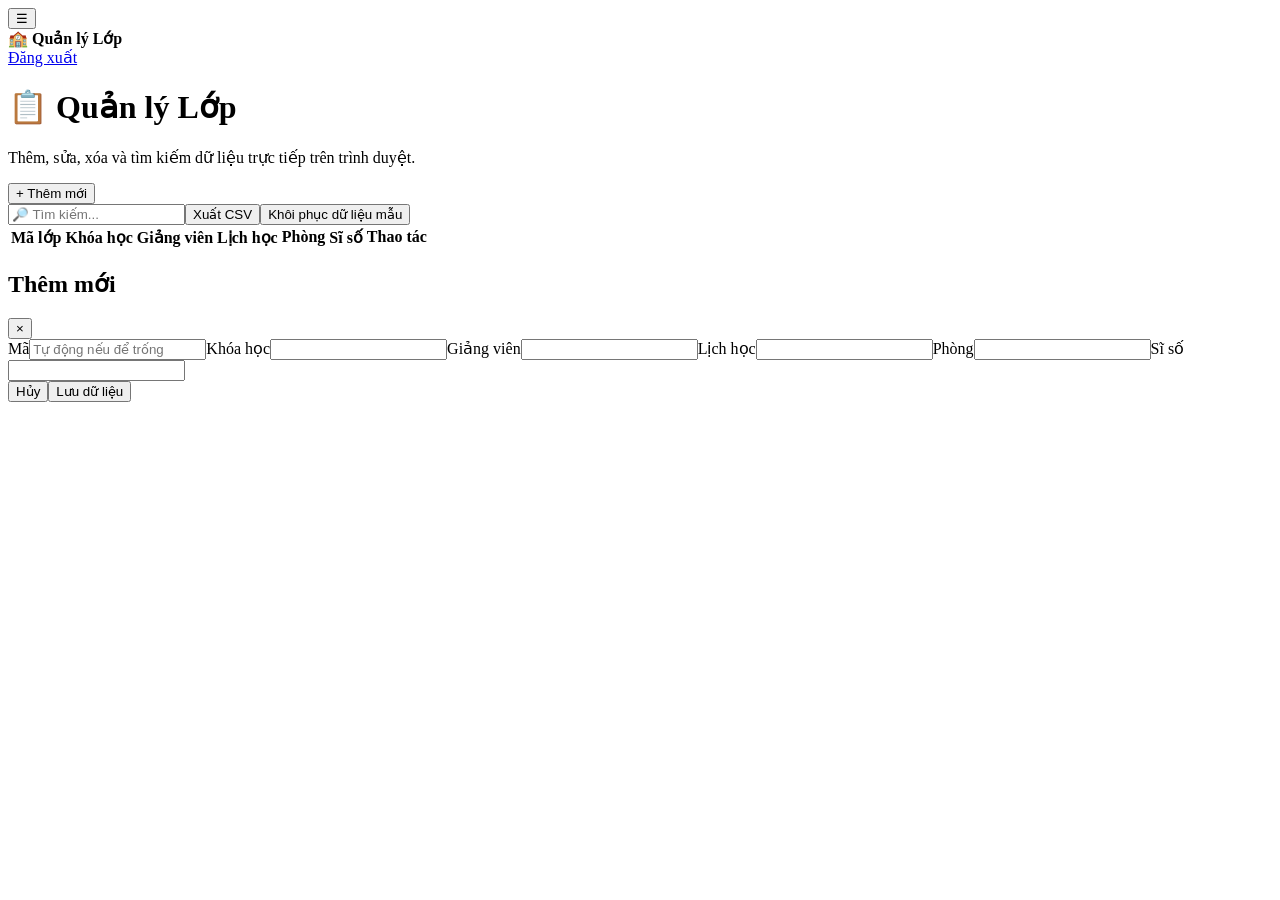
==== classes.html @ ab09f76b "Add files via upload" ====
<!DOCTYPE html>
<html lang="vi"><head><meta charset="UTF-8"><meta name="viewport" content="width=device-width,initial-scale=1">
<title>Quản lý Lớp</title><link rel="stylesheet" href="../assets/style.css"></head>
<body class="admin-body"><div id="sidebar"></div>
<main class="admin-main"><div class="topbar"><button class="mobile-menu" onclick="toggleSidebar()">☰</button><div>🏫 <b>Quản lý Lớp</b></div><a href="#" onclick="logout()">Đăng xuất</a></div>
<div class="page-title"><div><h1>📋 Quản lý Lớp</h1><p class="muted">Thêm, sửa, xóa và tìm kiếm dữ liệu trực tiếp trên trình duyệt.</p></div><button class="primary-btn" onclick="openForm()">+ Thêm mới</button></div>
<div class="panel"><div class="toolbar"><input id="searchBox" placeholder="🔎 Tìm kiếm..." oninput="renderTable()"><button class="secondary-btn" onclick="exportCSV()">Xuất CSV</button><button class="secondary-btn" onclick="resetData()">Khôi phục dữ liệu mẫu</button></div>
<div class="table-wrap"><table><thead><tr><th>Mã lớp</th><th>Khóa học</th><th>Giảng viên</th><th>Lịch học</th><th>Phòng</th><th>Sĩ số</th><th>Thao tác</th></tr></thead><tbody id="dataTable"></tbody></table></div></div>
<div id="modal" class="modal"><div class="modal-content"><div class="modal-head"><h2 id="modalTitle">Thêm mới</h2><button onclick="closeForm()">×</button></div>
<form id="dataForm" class="form-grid"><label>Mã<input name="id" placeholder="Tự động nếu để trống"></label><label>Khóa học<input name="course" required></label><label>Giảng viên<input name="teacher" required></label><label>Lịch học<input name="schedule" required></label><label>Phòng<input name="room" required></label><label>Sĩ số<input name="capacity" required></label><div class="form-actions"><button type="button" class="secondary-btn" onclick="closeForm()">Hủy</button><button class="primary-btn" type="submit">Lưu dữ liệu</button></div></form></div></div>
</main><script src="../assets/app.js"></script><script>
requireAdmin(); renderSidebar('classes'); initCrud('class', ["id", "course", "teacher", "schedule", "room", "capacity"]); 
</script></body></html>
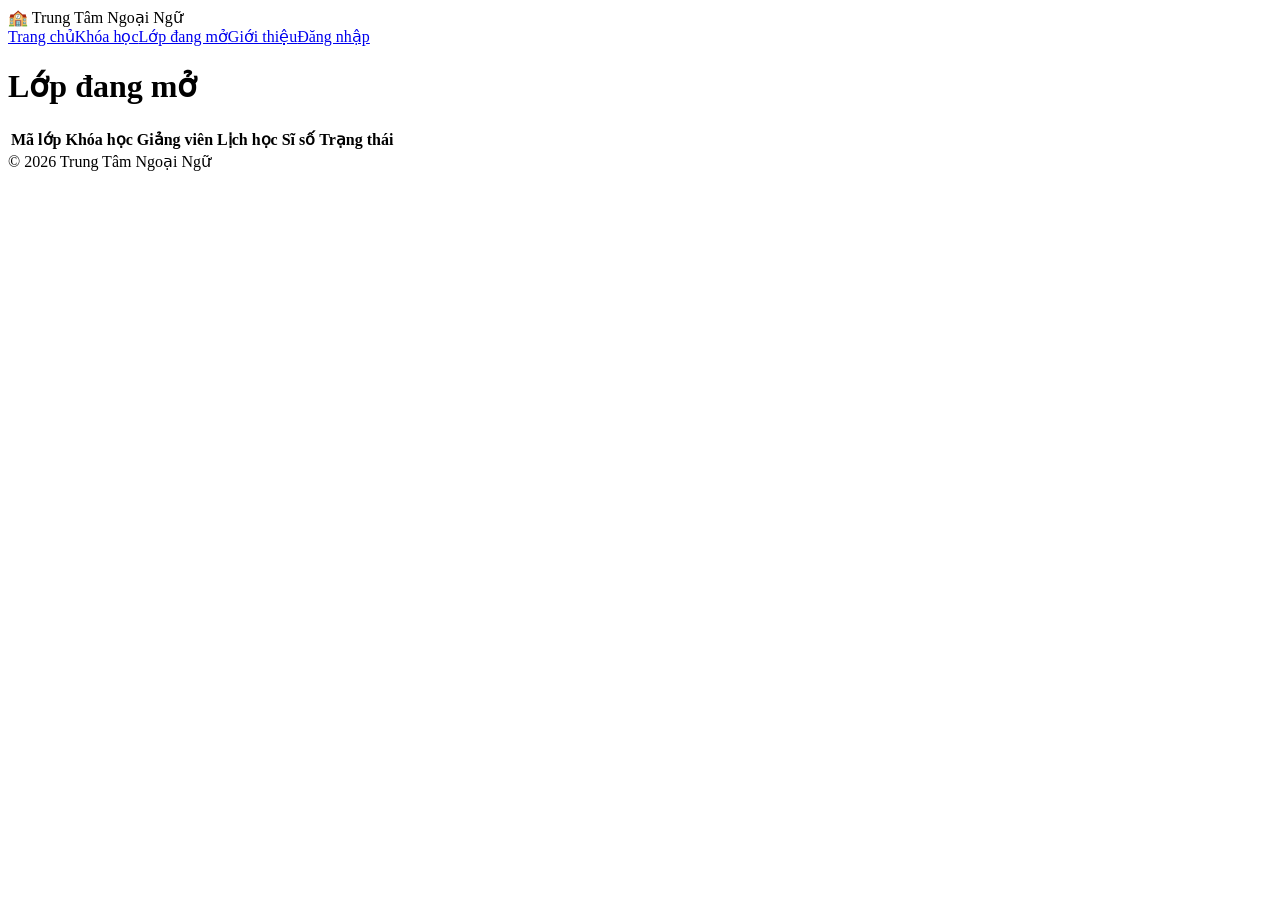
==== commit 967fc1c9: "Add files via upload" ====
--- a/classes.html
+++ b/classes.html
@@ -1,13 +1,9 @@
 <!DOCTYPE html>
 <html lang="vi"><head><meta charset="UTF-8"><meta name="viewport" content="width=device-width,initial-scale=1">
-<title>Quản lý Lớp</title><link rel="stylesheet" href="../assets/style.css"></head>
-<body class="admin-body"><div id="sidebar"></div>
-<main class="admin-main"><div class="topbar"><button class="mobile-menu" onclick="toggleSidebar()">☰</button><div>🏫 <b>Quản lý Lớp</b></div><a href="#" onclick="logout()">Đăng xuất</a></div>
-<div class="page-title"><div><h1>📋 Quản lý Lớp</h1><p class="muted">Thêm, sửa, xóa và tìm kiếm dữ liệu trực tiếp trên trình duyệt.</p></div><button class="primary-btn" onclick="openForm()">+ Thêm mới</button></div>
-<div class="panel"><div class="toolbar"><input id="searchBox" placeholder="🔎 Tìm kiếm..." oninput="renderTable()"><button class="secondary-btn" onclick="exportCSV()">Xuất CSV</button><button class="secondary-btn" onclick="resetData()">Khôi phục dữ liệu mẫu</button></div>
-<div class="table-wrap"><table><thead><tr><th>Mã lớp</th><th>Khóa học</th><th>Giảng viên</th><th>Lịch học</th><th>Phòng</th><th>Sĩ số</th><th>Thao tác</th></tr></thead><tbody id="dataTable"></tbody></table></div></div>
-<div id="modal" class="modal"><div class="modal-content"><div class="modal-head"><h2 id="modalTitle">Thêm mới</h2><button onclick="closeForm()">×</button></div>
-<form id="dataForm" class="form-grid"><label>Mã<input name="id" placeholder="Tự động nếu để trống"></label><label>Khóa học<input name="course" required></label><label>Giảng viên<input name="teacher" required></label><label>Lịch học<input name="schedule" required></label><label>Phòng<input name="room" required></label><label>Sĩ số<input name="capacity" required></label><div class="form-actions"><button type="button" class="secondary-btn" onclick="closeForm()">Hủy</button><button class="primary-btn" type="submit">Lưu dữ liệu</button></div></form></div></div>
-</main><script src="../assets/app.js"></script><script>
-requireAdmin(); renderSidebar('classes'); initCrud('class', ["id", "course", "teacher", "schedule", "room", "capacity"]); 
-</script></body></html>+<title>Lớp đang mở</title><link rel="stylesheet" href="assets/style.css"></head>
+<body>
+<header class="public-header"><div class="brand">🏫 Trung Tâm Ngoại Ngữ</div><nav>
+<a href="index.html">Trang chủ</a><a href="courses.html">Khóa học</a><a class="active" href="classes.html">Lớp đang mở</a><a href="about.html">Giới thiệu</a><a class="login-btn" href="login.html">Đăng nhập</a></nav></header>
+<main class="container section"><h1>Lớp đang mở</h1><div class="table-wrap"><table><thead><tr><th>Mã lớp</th><th>Khóa học</th><th>Giảng viên</th><th>Lịch học</th><th>Sĩ số</th><th>Trạng thái</th></tr></thead><tbody id="publicClassList"></tbody></table></div></main>
+<footer>© 2026 Trung Tâm Ngoại Ngữ</footer><script src="assets/app.js"></script><script>renderPublicClasses();</script>
+</body></html>
